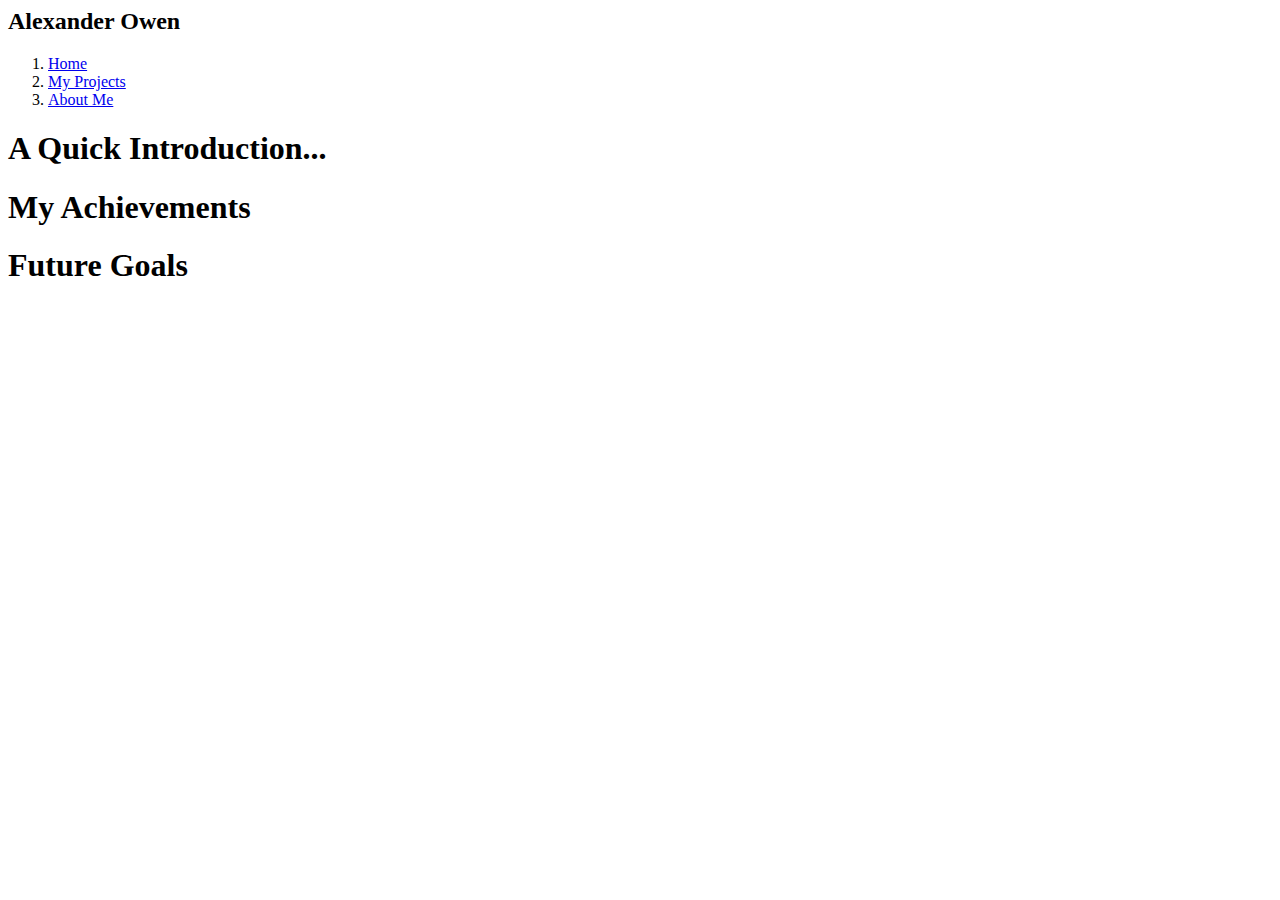
==== Pages/aboutme.html @ 083b347e "first commit" ====
<html>
<head>
	<title>About Me</title>
	<link href = "style.css" type = "text/css" rel = "stylesheet"
</head>
<body>
	<div class="nameHeader">
	<h2>Alexander Owen</h2>
	</div>
	<div class="mainContent">
	<div class = "navigation">
	<ol>
		<li><a href = "C:\Users\Admin\Documents\Week 4\index.html">
		Home</a></li>
		<li><a href="C:\Users\Admin\Documents\Week 4\Pages\myprojects.html">
		My Projects</a></li>
		<li><a id = "aboutme" href="C:\Users\Admin\Documents\Week 4\Pages\aboutme.html">
		About Me</a></li>
	</ol>
	</div>
	<div class="content">
	<h1>A Quick Introduction...</h1>
		<p1></p1>
	<h1>My Achievements</h1>
		<p1></p1>
	<h1>Future Goals</h1>
		<p1></p1>
	</div>
	</div>
</body>
</html>
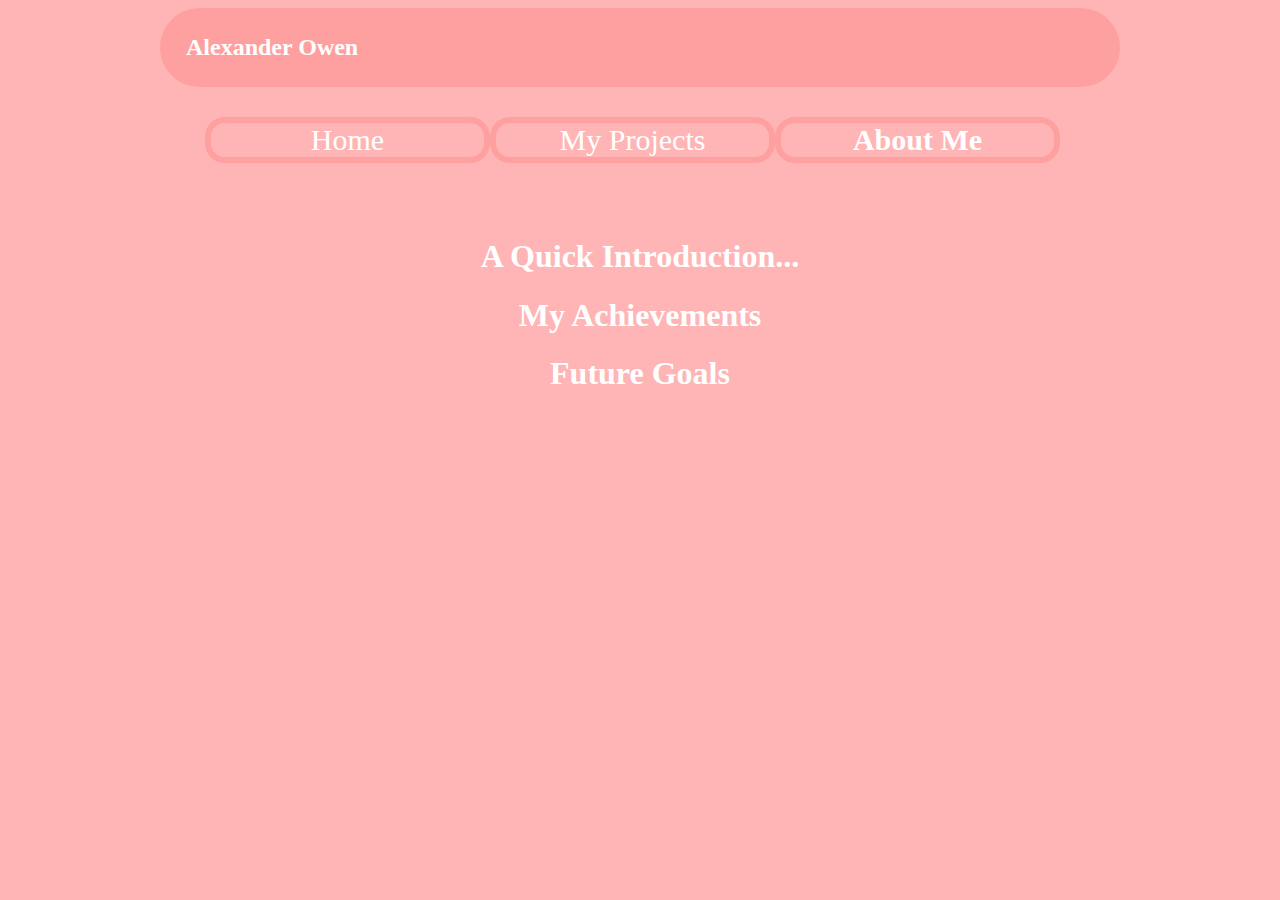
==== commit 8b50d8b6: "second commit" ====
--- a/Pages/aboutme.html
+++ b/Pages/aboutme.html
@@ -1,7 +1,7 @@
 <html>
 <head>
 	<title>About Me</title>
-	<link href = "style.css" type = "text/css" rel = "stylesheet"
+	<link href = "../CSS/style.css" type = "text/css" rel = "stylesheet"
 </head>
 <body>
 	<div class="nameHeader">
--- a/CSS/style.css
+++ b/CSS/style.css
@@ -0,0 +1,56 @@
+body{
+	background-color: #ffb5b5;
+	width: 75%;
+	margin-left: auto;
+	margin-right: auto;
+}
+.nameHeader{
+	background-color: #ffa0a0;
+	color: #ffffff;
+	text-align: left;
+	padding: 0px 20px 0px 20px;
+	border-style: solid;
+	border-width:6px;
+	border-radius: 100px;
+	border-color: #ffa0a0;
+}
+.mainContent{
+	padding: 0px 5px 10px 5px;
+}
+.navigation{
+	background-color: #ffd6d6;
+	font-size: 30px;
+}
+.navigation li{
+	display: table-cell;
+	text-align: center;
+	vertical-align: middle;
+	float: left;
+	width: 30%;
+	border-style: solid;
+	border-width:6px;
+	border-radius: 20px;
+	border-color: #ffa0a0;
+}
+.navigation li:hover{
+	background-color: #ffa0a0;
+	transform: scale(1.25);
+}
+
+.navigation a:link{
+	color:#ffffff;
+	text-decoration: none;
+}
+.navigation a:visited{
+	color: #ffffff;
+	text-decoration: none;
+}
+.content{
+	padding-top: 100px;
+	text-align: center;
+	color: #ffffff;
+	display:block;
+}
+#home{font-weight: bold;}
+#aboutme{font-weight: bold;}
+#myprojects{font-weight: bold;}